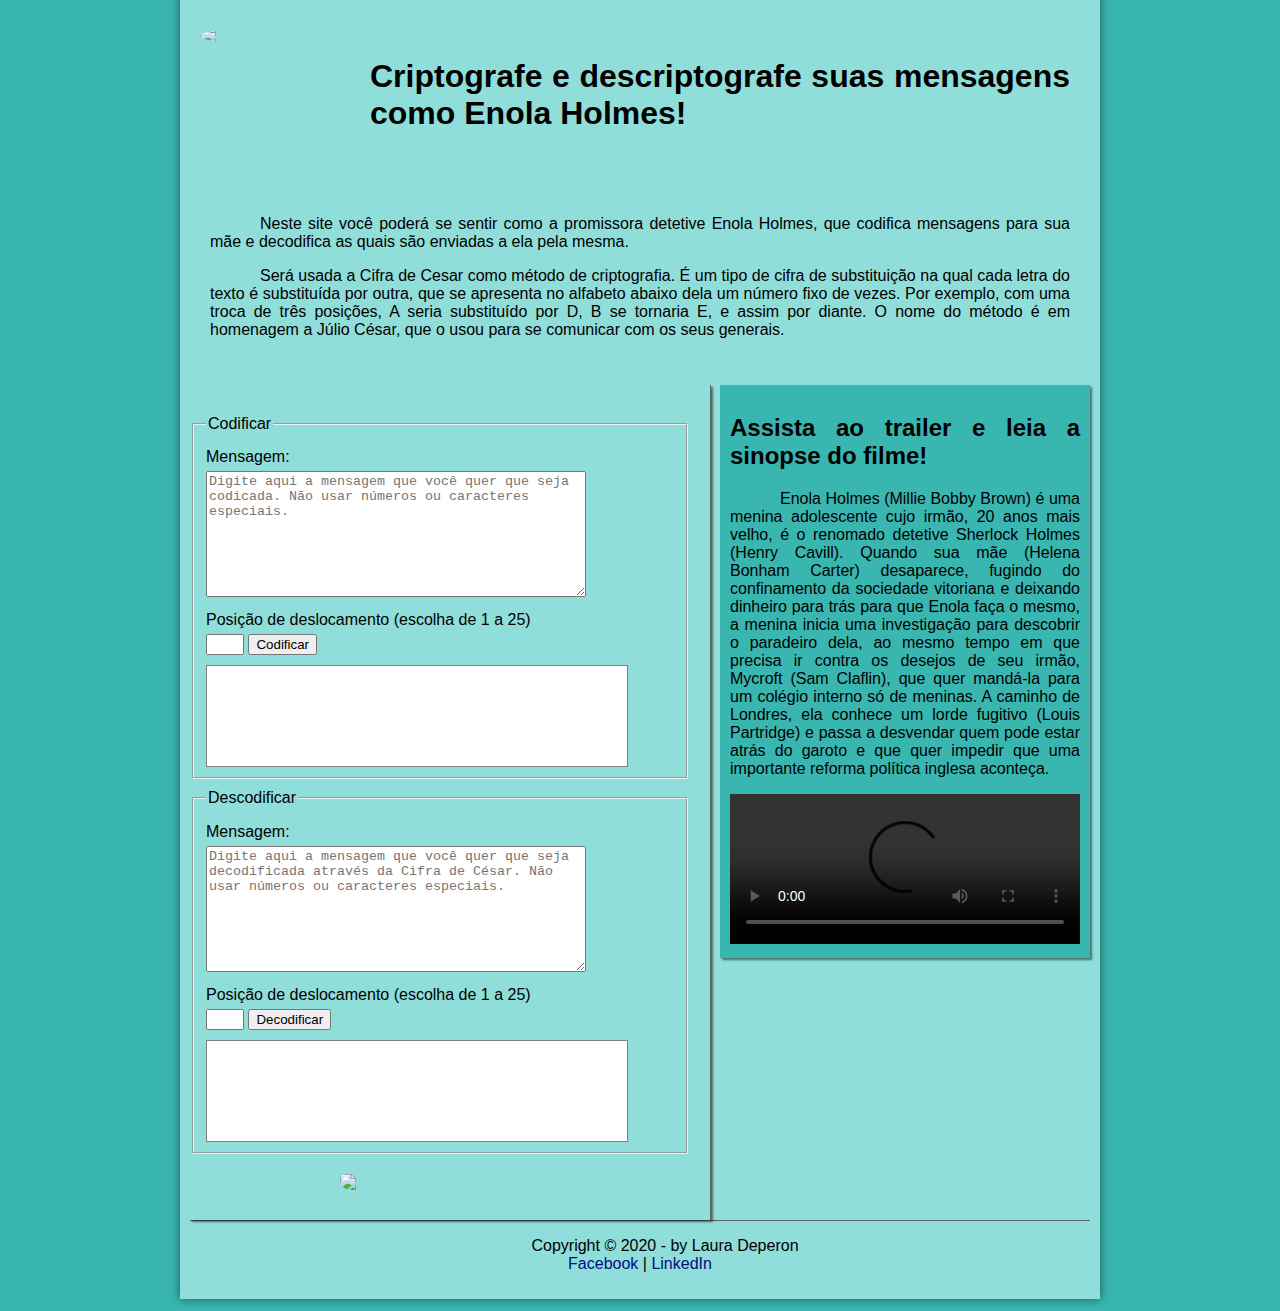
==== index.html @ 5f82af8b "Updates" ====
<!DOCTYPE html>
<html lang="pt-br">
  <head>
    <meta charset="utf-8">
    <title>Enola Holmes Decoded</title>
    <link rel="stylesheet" href="style.css" />
  </head>
  <body>
    <div id="interface">
      <header id="cabecalho">
        <img id="logo" src="midias/imagens/CapaEnola.jpeg"> 
        <h2>Criptografe e descriptografe suas mensagens como Enola Holmes!</h2>
      </header>
      <section id="cifraCesar">
        <p>Neste site você poderá se sentir como a promissora detetive Enola Holmes, que codifica mensagens para sua mãe e decodifica as quais são enviadas a ela pela mesma.</p>
        <p>Será usada a Cifra de Cesar como método de criptografia. É um tipo de cifra de substituição na qual cada letra do texto é substituída por outra, que se apresenta no alfabeto abaixo dela um número fixo de vezes. Por exemplo, com uma troca de três posições, A seria substituído por D, B se tornaria E, e assim por diante. O nome do método é em homenagem a Júlio César, que o usou para se comunicar com os seus generais.</p>
      </section> 
      <section id="principal">
        <form>
          <fieldset>
            <legend>Codificar</legend>
            <label for="msgCod">Mensagem:</label>
            <textarea id="msgCod" type="text" cols="35" rows="8" placeholder="Digite aqui a mensagem que você quer que seja codicada. Não usar números ou caracteres especiais."></textarea> 
            
            <label for="offset">Posição de deslocamento (escolha de 1 a 25)</label>
            <input id="offsetCod" class="offset" type="number" required min="1" max="25">

            <button id="codificar">Codificar</button> 
            
            <div id="resultCod" class="resultado"> </div>
          </fieldset>
        </form>

        <form>
          <fieldset>
            <legend>Descodificar</legend>
            <label for="msgDecod">Mensagem:</label>
            <textarea id="msgDecod" type="text" placeholder="Digite aqui a mensagem que você quer que seja decodificada através da Cifra de César. Não usar números ou caracteres especiais." cols="35" rows="8"></textarea> <br>

            <label for="offset">Posição de deslocamento (escolha de 1 a 25)</label>
            <input id="offsetDecod" class="offset" type="number" min="1" max="25" required>

            <button id="decodificar">Decodificar</button> 

            <div id="resultDecod" class="resultado"> </div>
          </fieldset>
        </form>
        <img src="midias/imagens/encerramento.gif">
      </section>
      <aside id="lateral">
        <h2>Assista ao trailer e leia a sinopse do filme!</h2>
        <p>
          Enola Holmes (Millie Bobby Brown) é uma menina adolescente cujo irmão, 20 anos mais velho, é o renomado detetive Sherlock Holmes (Henry Cavill). Quando sua mãe (Helena Bonham Carter) desaparece, fugindo do confinamento da sociedade vitoriana e deixando dinheiro para trás para que Enola faça o mesmo, a menina inicia uma investigação para descobrir o paradeiro dela, ao mesmo tempo em que precisa ir contra os desejos de seu irmão, Mycroft (Sam Claflin), que quer mandá-la para um colégio interno só de meninas. A caminho de Londres, ela conhece um lorde fugitivo (Louis Partridge) e passa a desvendar quem pode estar atrás do garoto e que quer impedir que uma importante reforma política inglesa aconteça.
        </p>
        <video controls = "controls">
          <source src="midias/trailer/trailer-Enola.mp4" type="video/mp4">
        </video>
      </aside>
      <footer id="rodape">
          <p>Copyright &copy; 2020 - by Laura Deperon<br/>
          <a href="https://facebook.com/laura.deperonribeiro" target="_blank">Facebook</a> | <a href="https://linkedin.com/in/laura-deperon-ribeiro-a40889171/" target="_blank">LinkedIn</a></p>
      </footer>
      <script src="index.js" type="module"></script>
    </div>
  </body>
</html>
---- style.css ----
@charset "UTF-8";
@import url('https://fonts.googleapis.com/css2?family=Titillium+Web&display=swap');
@font-face{
    font-family: 'FonteRevista';
    src: url(fontes/REVISTA.ttf);
}

body{
    background-color: #39b6b0;
    font-family: arial, sans-serif;
    text-align: justify;
}

p{
    text-indent: 50px;
}

div#interface{
    width: 900px;
    background-color:#90deda;
    margin: -20px auto 0px auto;
    box-shadow: 0px 0px 10px rgba(0,0,0,.5);
    padding: 10px;
}

header#cabecalho h2{
    font-family: 'FonteRevista', sans-serif;
    font-size: xx-large;
    margin-top: 20px;
    padding: 40px 20px 20px 180px;
}

header#cabecalho img#logo{
    border-radius: 100%;
    width: 15%;
    margin-top: 10px;
    float: left;
    margin-left: 10px;
}

section#cifraCesar{
    display: block;
    padding: 20px;
}

section#principal {
    display: block;
    width: 500px;
    float: left;
    border-right: 1px solid #606060;
    padding-right: 15px;
    background-image: url(midias/imagens/Codificador.jpg);
    background-repeat: no-repeat;
    background-size: cover;
    padding: 20px 20px 10px 0px;
    margin-top: 10px;
    box-shadow: 2px 2px 2px rgba(0, 0, 0, .5);
}

section#principal form{
    margin-top: 10px;
}
section#principal textarea{
    height: 400%;
    width: 80%;
}

form div.resultado{
    display: block;
    background-color: #ffffff;
    width: 420px;
    height: 100px;
    border: 1px solid rgba(0,0,0,.5);
    margin-top: 10px;
}

form label{
    display: block;
    margin-top: 10px;
    margin-bottom: 5px;
}
form input.offset{
    width: 30px;
    display: inline-block;
}

form button{
    display: inline-block;
}

section#principal img{
    width: 40%;
    display: block;
    margin:20px auto;
    border-radius: 10px 20px;
}

aside#lateral{
    display: block;
    width: 350px;
    float: right;
    background-color: #39b6b0;
    padding: 10px;
    margin-top: 10px;
    box-shadow: 2px 2px 2px rgba(0, 0, 0, .5);
}

aside#lateral video{
    width: 100%;
}

a{
    color:#030d80;
    text-decoration:none;
}

a:hover{
    text-decoration: underline;
}

footer#rodape{
    clear: both; 
    border-top: 1px solid #606060; 
}

footer#rodape p{
    text-align: center;
}
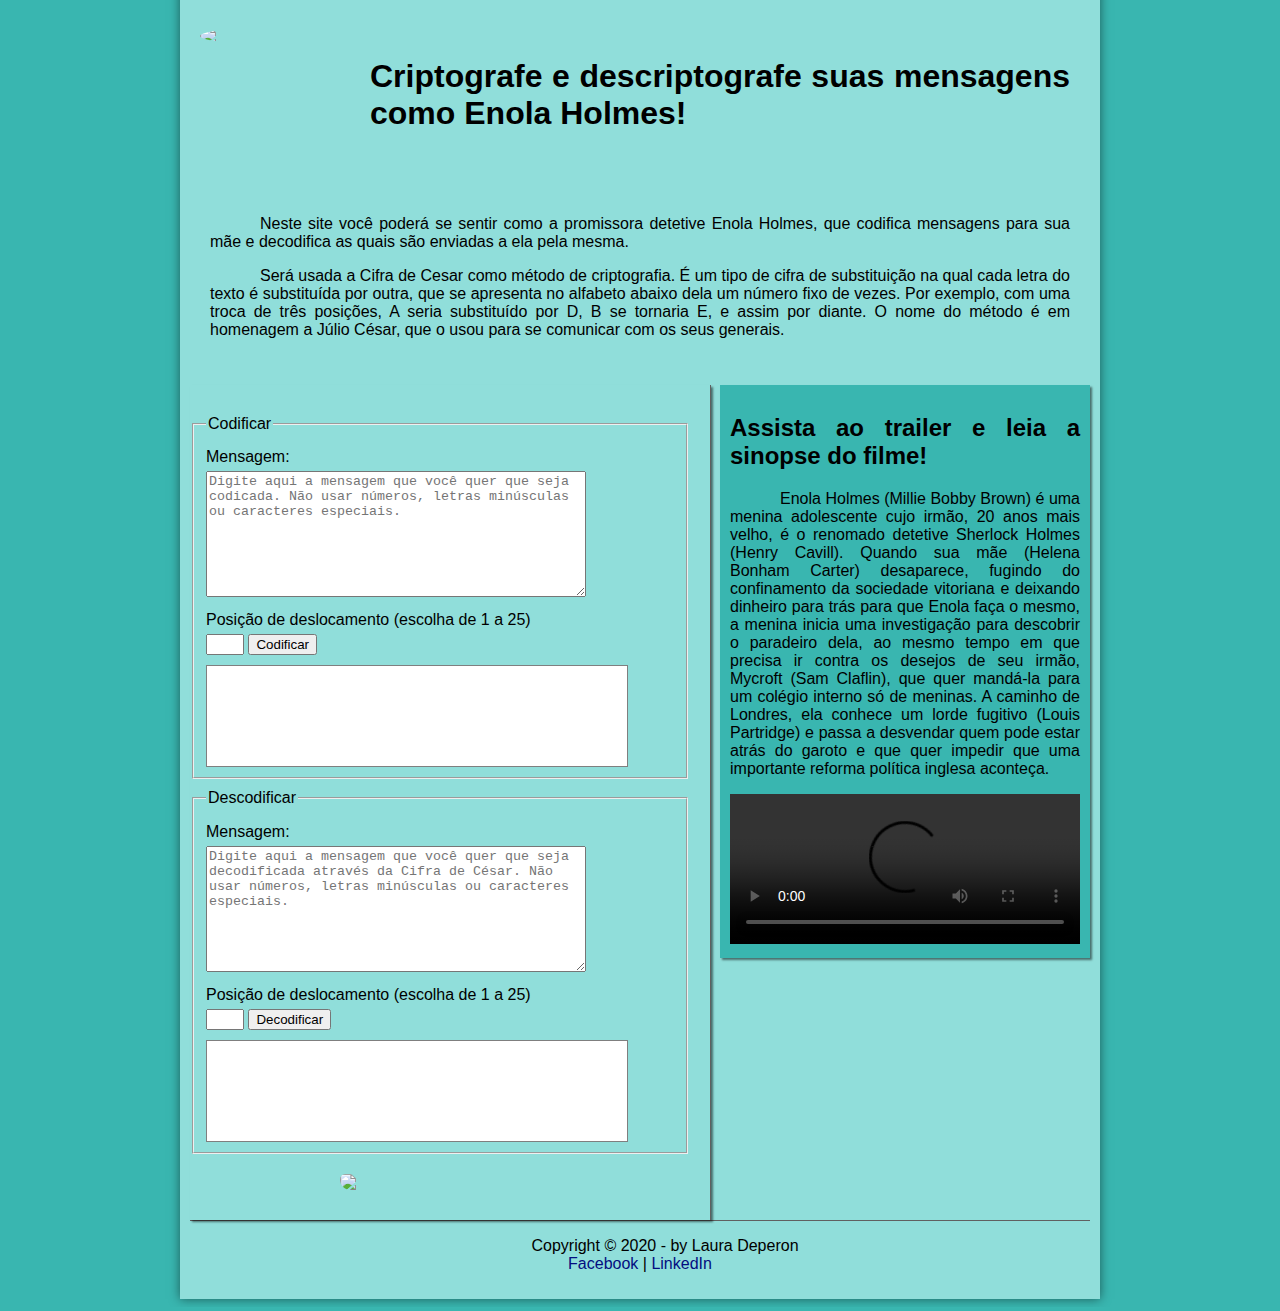
==== commit 853f1f9b: "Updates" ====
--- a/index.html
+++ b/index.html
@@ -20,10 +20,10 @@
           <fieldset>
             <legend>Codificar</legend>
             <label for="msgCod">Mensagem:</label>
-            <textarea id="msgCod" type="text" cols="35" rows="8" placeholder="Digite aqui a mensagem que você quer que seja codicada. Não usar números ou caracteres especiais."></textarea> 
+            <textarea id="msgCod" type="text" cols="35" rows="8" placeholder="Digite aqui a mensagem que você quer que seja codicada. Não usar números, letras minúsculas ou caracteres especiais."></textarea> 
             
             <label for="offset">Posição de deslocamento (escolha de 1 a 25)</label>
-            <input id="offsetCod" class="offset" type="number" required min="1" max="25">
+            <input id="offsetCod" class="offset" type="number" min="1" max="25">
 
             <button id="codificar">Codificar</button> 
             
@@ -35,10 +35,10 @@
           <fieldset>
             <legend>Descodificar</legend>
             <label for="msgDecod">Mensagem:</label>
-            <textarea id="msgDecod" type="text" placeholder="Digite aqui a mensagem que você quer que seja decodificada através da Cifra de César. Não usar números ou caracteres especiais." cols="35" rows="8"></textarea> <br>
+            <textarea id="msgDecod" type="text" placeholder="Digite aqui a mensagem que você quer que seja decodificada através da Cifra de César. Não usar números, letras minúsculas ou caracteres especiais." cols="35" rows="8"></textarea> <br>
 
             <label for="offset">Posição de deslocamento (escolha de 1 a 25)</label>
-            <input id="offsetDecod" class="offset" type="number" min="1" max="25" required>
+            <input id="offsetDecod" class="offset" type="number" min="1" max="25">
 
             <button id="decodificar">Decodificar</button> 
 
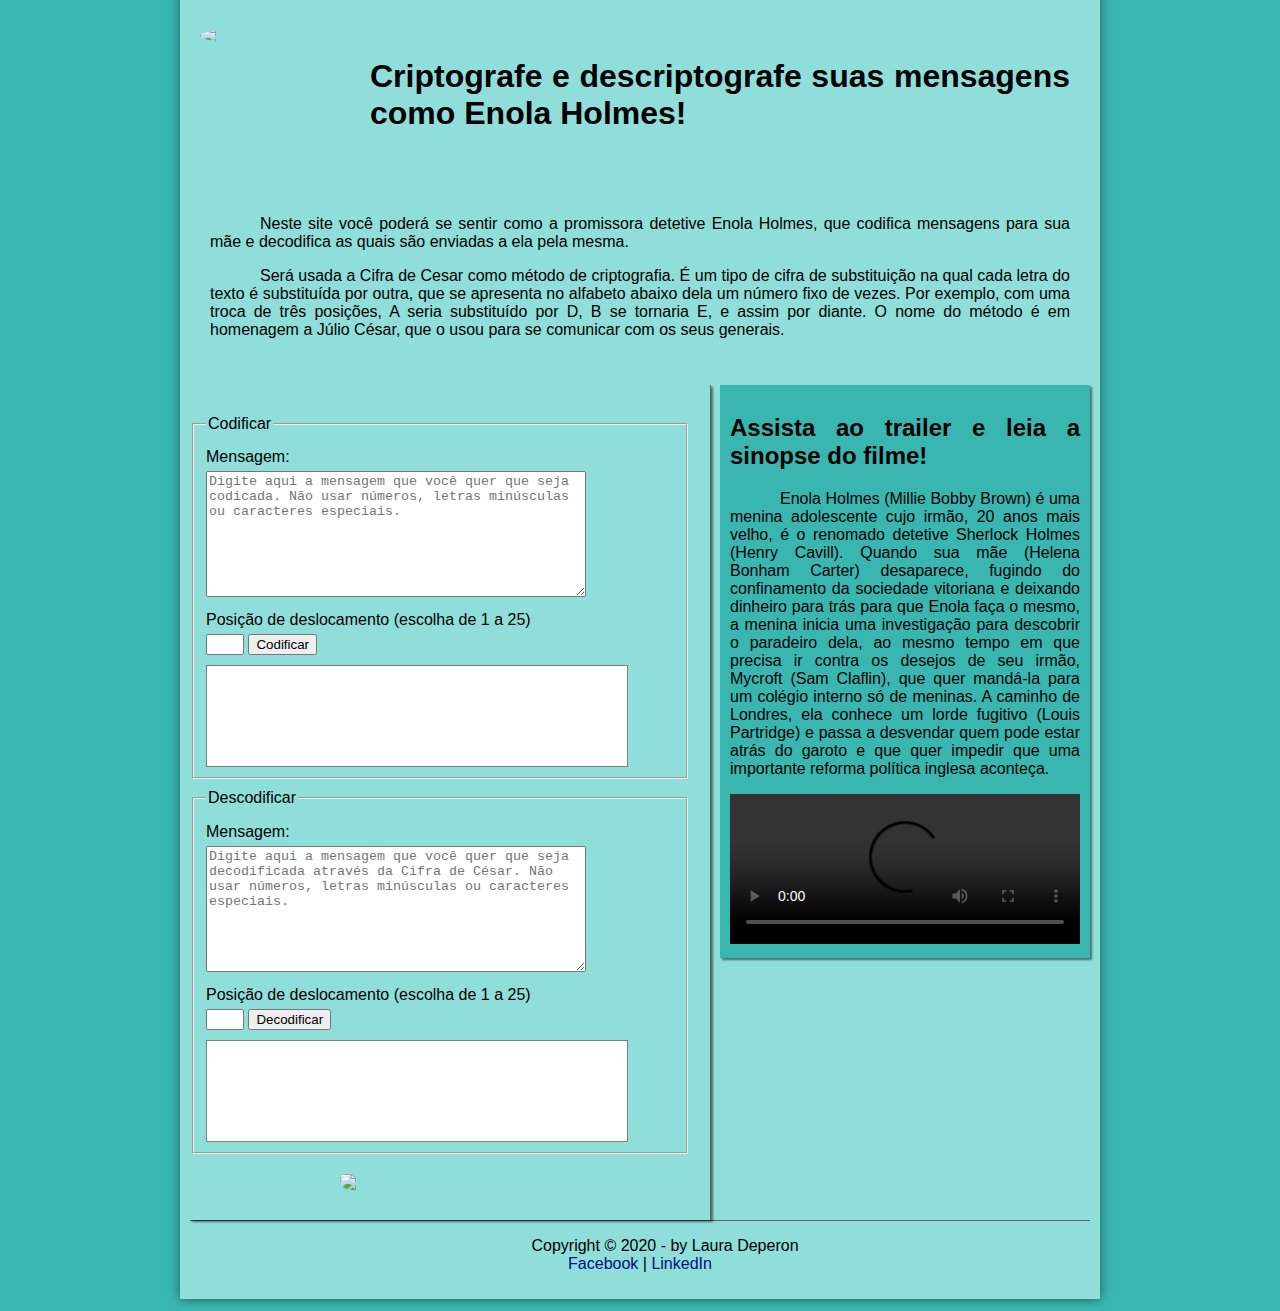
==== commit 7bdf46c3: "Updates" ====
--- a/index.html
+++ b/index.html
@@ -2,7 +2,7 @@
 <html lang="pt-br">
   <head>
     <meta charset="utf-8">
-    <title>Enola Holmes Decoded</title>
+    <title>Enola Holmes Cryptography</title>
     <link rel="stylesheet" href="style.css" />
   </head>
   <body>
--- a/style.css
+++ b/style.css
@@ -65,7 +65,7 @@
     width: 80%;
 }
 
-form div.resultado{
+section#principal div.resultado{
     display: block;
     background-color: #ffffff;
     width: 420px;
@@ -74,17 +74,17 @@
     margin-top: 10px;
 }
 
-form label{
+section#principal label{
     display: block;
     margin-top: 10px;
     margin-bottom: 5px;
 }
-form input.offset{
+section#principal input.offset{
     width: 30px;
     display: inline-block;
 }
 
-form button{
+section#principal button{
     display: inline-block;
 }
 
